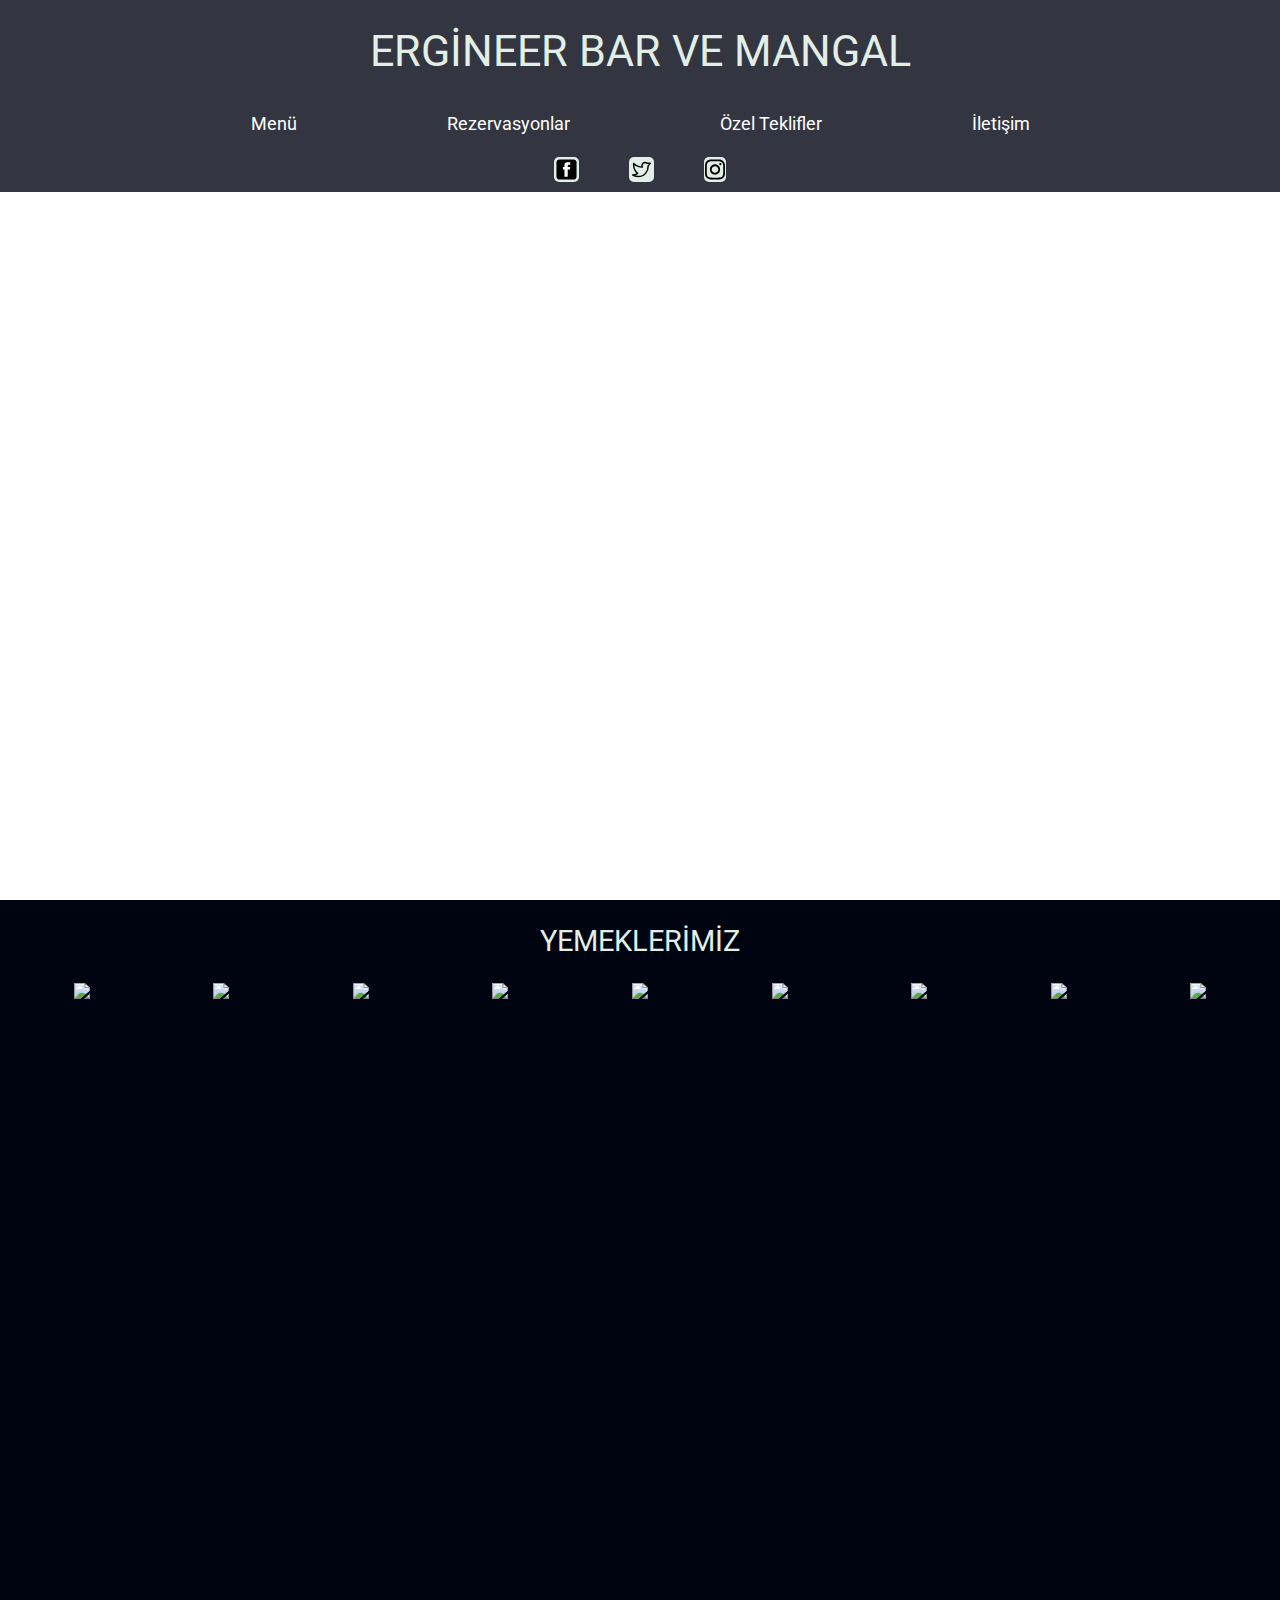
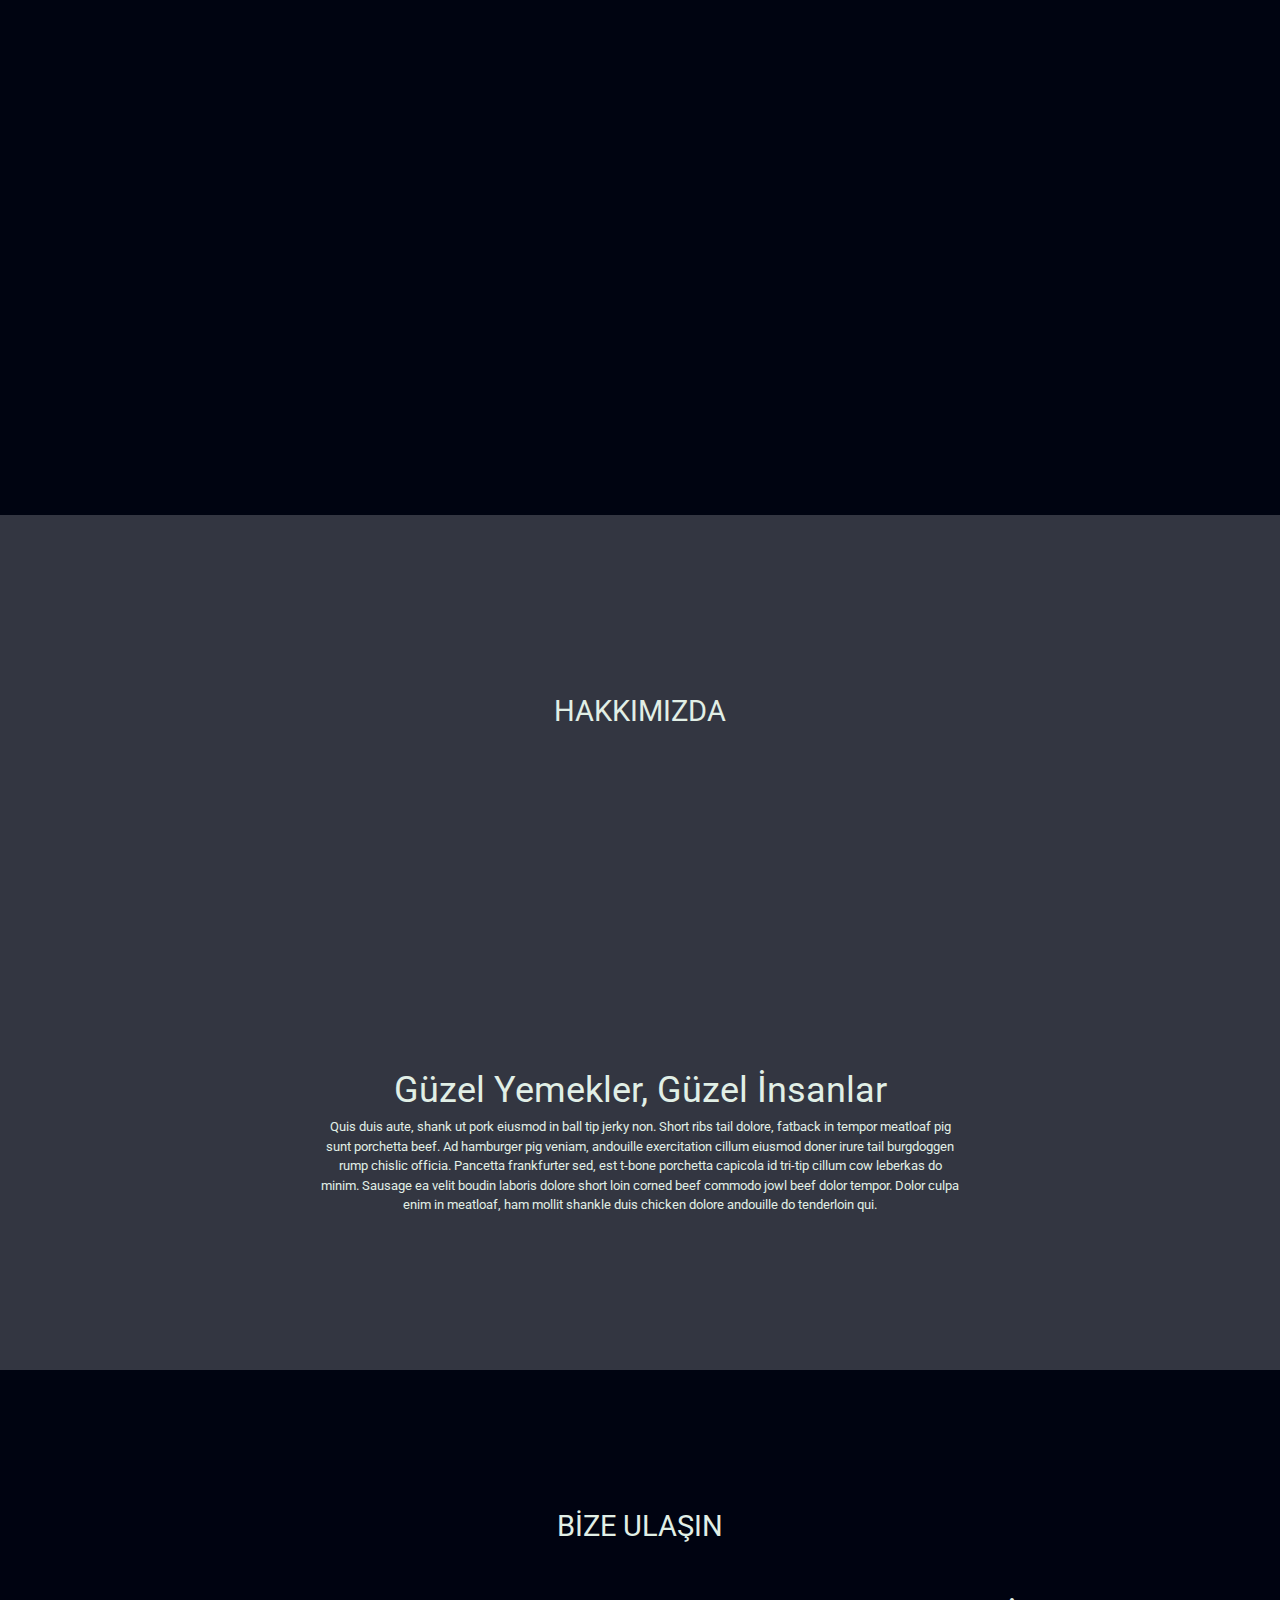
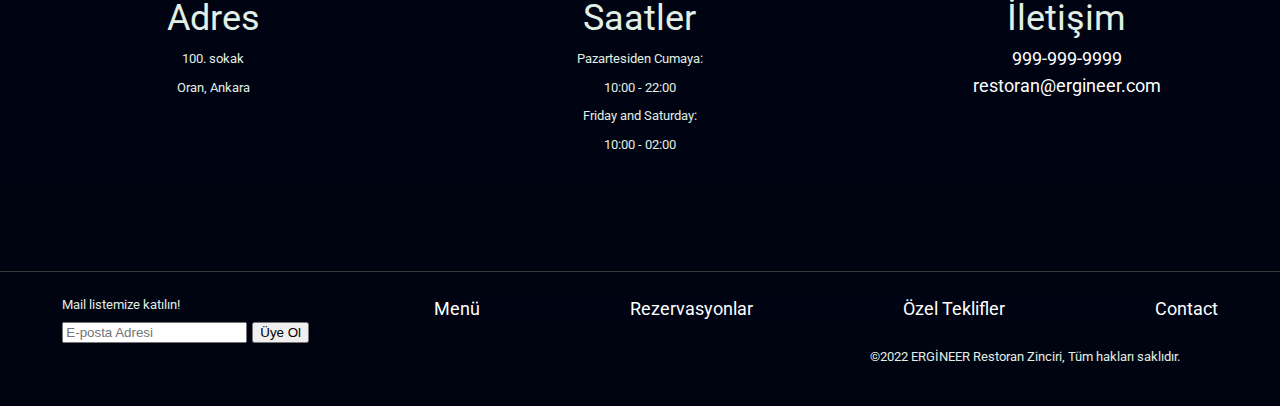
==== index.html @ 951902a8 "changed" ====
<!DOCTYPE html>

<html lang="tr">
  <head>
    <meta charset="utf-8" />
    <link rel="stylesheet" href="css/index.css" />

    <title>Sprint Challenge - Anasayfa</title>

    <link
      href="https://fonts.googleapis.com/css?family=Roboto|Rubik"
      rel="stylesheet"
    />
    <script
      src="https://kit.fontawesome.com/5b12ffad4b.js"
      crossorigin="anonymous"
    ></script>
  </head>

  <body>
    <div>
      <!-- header -->
      <header>
        <div class="headerbolumu">
          <a href="index.html"><h1>ERGİNEER BAR VE MANGAL</h1></a>

          <!-- nav -->

          <nav>
            <a href="menu.html">Menü</a>
            <a href="#">Rezervasyonlar</a>
            <a href="#">Özel Teklifler</a>
            <a href="#">İletişim</a>
          </nav>

          <div class="sosyal-medya">
            <img
              src="icons/facebook.svg"
              class="facebook"
              alt="facebook"
              height="25px"
            />
            <img
              src="icons/twitter.svg"
              class="twitter"
              alt="twitter"
              height="25px"
            />
            <img
              src="icons/instagram.svg"
              class="instagram"
              alt="instagram"
              height="25px"
            />
          </div>
        </div>
      </header>

      <!-- gallery section -->
      <section class="gallery">
        <div>
          <h2>YEMEKLERİMİZ</h2>
          <div class="yemek-galerisi">
            <img src="img/food-avocadotoast.jpg" height="200px" />
            <img src="img/food-burger.jpg" height="200px" />
            <img src="img/food-poutine.jpg" height="200px" />
            <img src="img/food-ribs.jpg" height="200px" />
            <img src="img/food-sandwich.jpg" height="200px" />
            <img src="img/food-sausage.jpg" height="200px" />
            <img src="img/food-steak.jpg" height="200px" />
            <img src="img/food-tacos.jpg" height="200px" />
            <img src="img/food-wings.jpg" height="200px" />
          </div>
        </div>
      </section>

      <!-- spacer -->
      <div class="spacer"></div>

      <!-- about section -->
      <section class="about">
        <div class="about-container">
          <h2>HAKKIMIZDA</h2>

          <div id="cooks" class="pic"></div>

          <div class="text">
            <h3>Güzel Yemekler, Güzel İnsanlar</h3>
            <p>
              Quis duis aute, shank ut pork eiusmod in ball tip jerky non. Short
              ribs tail dolore, fatback in tempor meatloaf pig sunt porchetta
              beef. Ad hamburger pig veniam, andouille exercitation cillum
              eiusmod doner irure tail burgdoggen rump chislic officia. Pancetta
              frankfurter sed, est t-bone porchetta capicola id tri-tip cillum
              cow leberkas do minim. Sausage ea velit boudin laboris dolore
              short loin corned beef commodo jowl beef dolor tempor. Dolor culpa
              enim in meatloaf, ham mollit shankle duis chicken dolore andouille
              do tenderloin qui.
            </p>
          </div>

          <div id="bartender" class="pic"></div>
        </div>
      </section>

      <!-- spacer -->
      <div class="spacer-sm"></div>

      <!-- contact section -->
      <section class="contact">
        <div class="contact-container">
          <h2>BİZE ULAŞIN</h2>

          <div class="info">
            <div class="address">
              <h3>Adres</h3>

              <address>
                <p>100. sokak</p>
                <p>Oran, Ankara</p>
              </address>
            </div>

            <div class="hours">
              <h3>Saatler</h3>

              <div>
                <p>Pazartesiden Cumaya:</p>
                <p>10:00 - 22:00</p>
                <p>Friday and Saturday:</p>
                <p>10:00 - 02:00</p>
              </div>
            </div>

            <div class="contacts">
              <h3>İletişim</h3>

              <div class="iletisim">
                <a id="phone" href="tel:999-999-9999">999-999-9999</a>
                <a id="email" href="mailto:restoran@boomer.com"
                  >restoran@ergineer.com</a
                >
              </div>
            </div>
          </div>
        </div>
      </section>

      <!-- spacer -->
      <div class="spacer-sm"></div>

      <!-- footer -->
      <footer>
        <!-- email signup -->

        <div class="footer-section">
          <div class="mail">
            <p>Mail listemize katılın!</p>
            <form>
              <input type="email" id="Email" placeholder="E-posta Adresi" />
              <button>Üye Ol</button>
            </form>
          </div>
          <!-- nav -->
          <div class="linkler">
            <nav>
              <a href="menu.html">Menü</a>
              <a href="Rezervasyonlar/">Rezervasyonlar</a>
              <a href="Özel Teklifler/">Özel Teklifler</a>
              <a href="Contact/">Contact</a>
            </nav>
          </div>
        </div>

        <!-- copyright -->
        <div class="copyright">
          <p>©2022 ERGİNEER Restoran Zinciri, Tüm hakları saklıdır.</p>
        </div>
      </footer>
    </div>
  </body>
</html>
---- css/index.css ----
/* http://meyerweb.com/eric/tools/css/reset/ 
   v2.0 | 20110126
   License: none (public domain)
*/

html,
body,
div,
span,
applet,
object,
iframe,
h1,
h2,
h3,
h4,
h5,
h6,
p,
blockquote,
pre,
a,
abbr,
acronym,
address,
big,
cite,
code,
del,
dfn,
em,
img,
ins,
kbd,
q,
s,
samp,
small,
strike,
strong,
sub,
sup,
tt,
var,
b,
u,
i,
center,
dl,
dt,
dd,
ol,
ul,
li,
fieldset,
form,
label,
legend,
table,
caption,
tbody,
tfoot,
thead,
tr,
th,
td,
article,
aside,
canvas,
details,
embed,
figure,
figcaption,
footer,
header,
hgroup,
menu,
nav,
output,
ruby,
section,
summary,
time,
mark,
audio,
video {
  margin: 0;
  padding: 0;
  border: 0;
  font-size: 100%;
  font: inherit;
  vertical-align: baseline;
}
/* HTML5 display-role reset for older browsers */
article,
aside,
details,
figcaption,
figure,
footer,
header,
hgroup,
menu,
nav,
section {
  display: block;
}
body {
  line-height: 1;
}
ol,
ul {
  list-style: none;
}
blockquote,
q {
  quotes: none;
}
blockquote:before,
blockquote:after,
q:before,
q:after {
  content: "";
  content: none;
}
table {
  border-collapse: collapse;
  border-spacing: 0;
}

* {
  box-sizing: border-box;
}

html {
  max-width: 1920px;
  min-width: 428px;
  width: 100%;
  font-size: 45%;
}

body {
  font-family: "Roboto", sans-serif;
  line-height: 1.5;
  color: rgb(225, 239, 230);
}

h1,
h2,
h3,
h4,
h5,
h6,
p,
a,
i {
  text-decoration: none;
}

h1 {
  padding-top: 20px;
  padding-bottom: 25px;
  text-align: center;
  color: rgb(225, 239, 230);
  font-size: 6rem;
  background: rgba(0, 4, 17, 0.8);
}

h2 {
  padding-top: 20px;
  padding-bottom: 20px;
  font-size: 4rem;
  color: rgb(225, 239, 230);
}

h3 {
  font-size: 5rem;
  color: rgb(225, 239, 230);
}
.headerbolumu {
  text-align: center;
}
nav {
  background: rgba(0, 4, 17, 0.8);
  display: flex;
  justify-content: center;
  gap: 150px;
}
.sosyal-medya {
  padding-top: 20px;
  padding-bottom: 10px;
  background: rgba(0, 4, 17, 0.8);
  display: flex;
  justify-content: center;
  gap: 50px;
}
img.facebook {
  padding: 1px;
  background-color: rgb(225, 239, 230);
  border-radius: 5px;
}
img.instagram {
  padding: 1px;
  background-color: rgb(225, 239, 230);
  border-radius: 5px;
}
img.twitter {
  padding: 1px;
  background-color: rgb(225, 239, 230);
  border-radius: 5px;
}

p {
  font-size: small;
}
a {
  font-size: 2.5rem;
  color: white;
}

/* header section */
header {
  width: 100%;
  height: 100vh;
  background-image: url("../img/home-header.jpg");
  background-size: cover;
  background-position: center;
  background-repeat: no-repeat;
}

/* spacers */
.spacer {
  width: 100%;
  height: 35vh;
  background-color: rgb(0, 4, 17);
}
.spacer-sm {
  width: 100%;
  height: 10vh;
  background-color: rgb(0, 4, 17);
}

/* gallery section */
.gallery {
  width: 100%;
  height: 100vh;
  text-align: center;
  background-color: rgb(0, 4, 17);
}
.yemek-galerisi {
  display: flex;
  flex-wrap: wrap;
  justify-content: space-evenly;
  gap: 50px;
}

/* about us section */
.about {
  width: 100%;
  height: 95vh;
  text-align: center;
  background-image: url("../img/staff-cooks.jpg");
  background-size: cover;
  background-position: top;
  background-repeat: no-repeat;
}

.about-container {
  height: 100%;
  display: flex;
  flex-wrap: wrap;
  justify-content: center;
  align-items: center;
  background-color: rgb(0, 4, 17, 0.8);
}

.about h2 {
  width: 100%;
}

.about-container .text {
  width: 50%;
}

/* contact us section */
.contact {
  text-align: center;
  background-image: url("../img/jumbo-restaurant.jpg");
  background-size: cover;
  background-position: center;
  background-repeat: no-repeat;
  background-color: rgb(0, 4, 17);
}
.iletisim {
  display: flex;
  flex-direction: column;
}
.uyeol {
  padding-left: 10px;
}

.contact-container {
  width: 100%;
  height: 100%;
  background-color: rgb(0, 4, 17, 0.8);
}

.contact h2 {
  padding-top: 5vh;
}

.contact h3 {
  padding-top: 2.5vh;
}

.contact p {
  padding: 0.5vh 0;
}

.info {
  width: 100%;
  display: flex;
  justify-content: space-around;
}

.address {
  width: 25%;
}

.hours {
  width: 25%;
  padding-bottom: 2.5vh;
}

.contacts {
  width: 25%;
}

/* footer section */
footer {
  width: 100%;
  height: 15vh;
  padding-top: 2.5vh;
  border-top: 1px solid rgba(70, 70, 70, 0.8);
  font-size: 3rem;
  background-color: rgb(0, 4, 17);
}
.footer-section {
  display: flex;
  justify-content: space-around;
}
.copyright {
  padding-right: 100px;
  text-align: end;
}
/* mobile media query */
@media (max-width: 428px) {
  /* header section */
  header h1 {
    font-size: 4rem;
    text-align: center;
  }
  header nav {
    display: flex;
    flex-direction: column;
  }
  .sosyal-medya {
    padding: 0;
  }

  /* gallery section */
  .gallery {
    height: auto;
  }
  .gallery img {
    width: 100%;
  }

  /* about us section */

  .about {
    height: 200vh;
  }

  .about h2 {
    width: 100%;
    padding-top: 5vh;
  }

  .about-container .text {
    width: 85%;
  }

  /* contact us section */
  .contact h3 {
    padding-top: 2.5vh;
  }

  .info {
    flex-wrap: wrap;
  }

  .address {
    width: 100%;
    padding-bottom: 2.5vh;
  }

  .hours {
    width: 100%;
  }

  .contacts {
    width: 100%;
    padding-bottom: 2.5vh;
  }

  /* footer section */
  footer {
    height: auto;
    padding-top: 2.5vh;
    font-size: 2rem;
  }
  .footer-section {
    flex-direction: column;
  }
  footer nav a {
    display: flex;
    flex-direction: column;
    text-align: center;
  }
  footer div {
    text-align: center;
  }
  .copyright {
    text-align: center;
    padding-bottom: 2rem;
  }
}
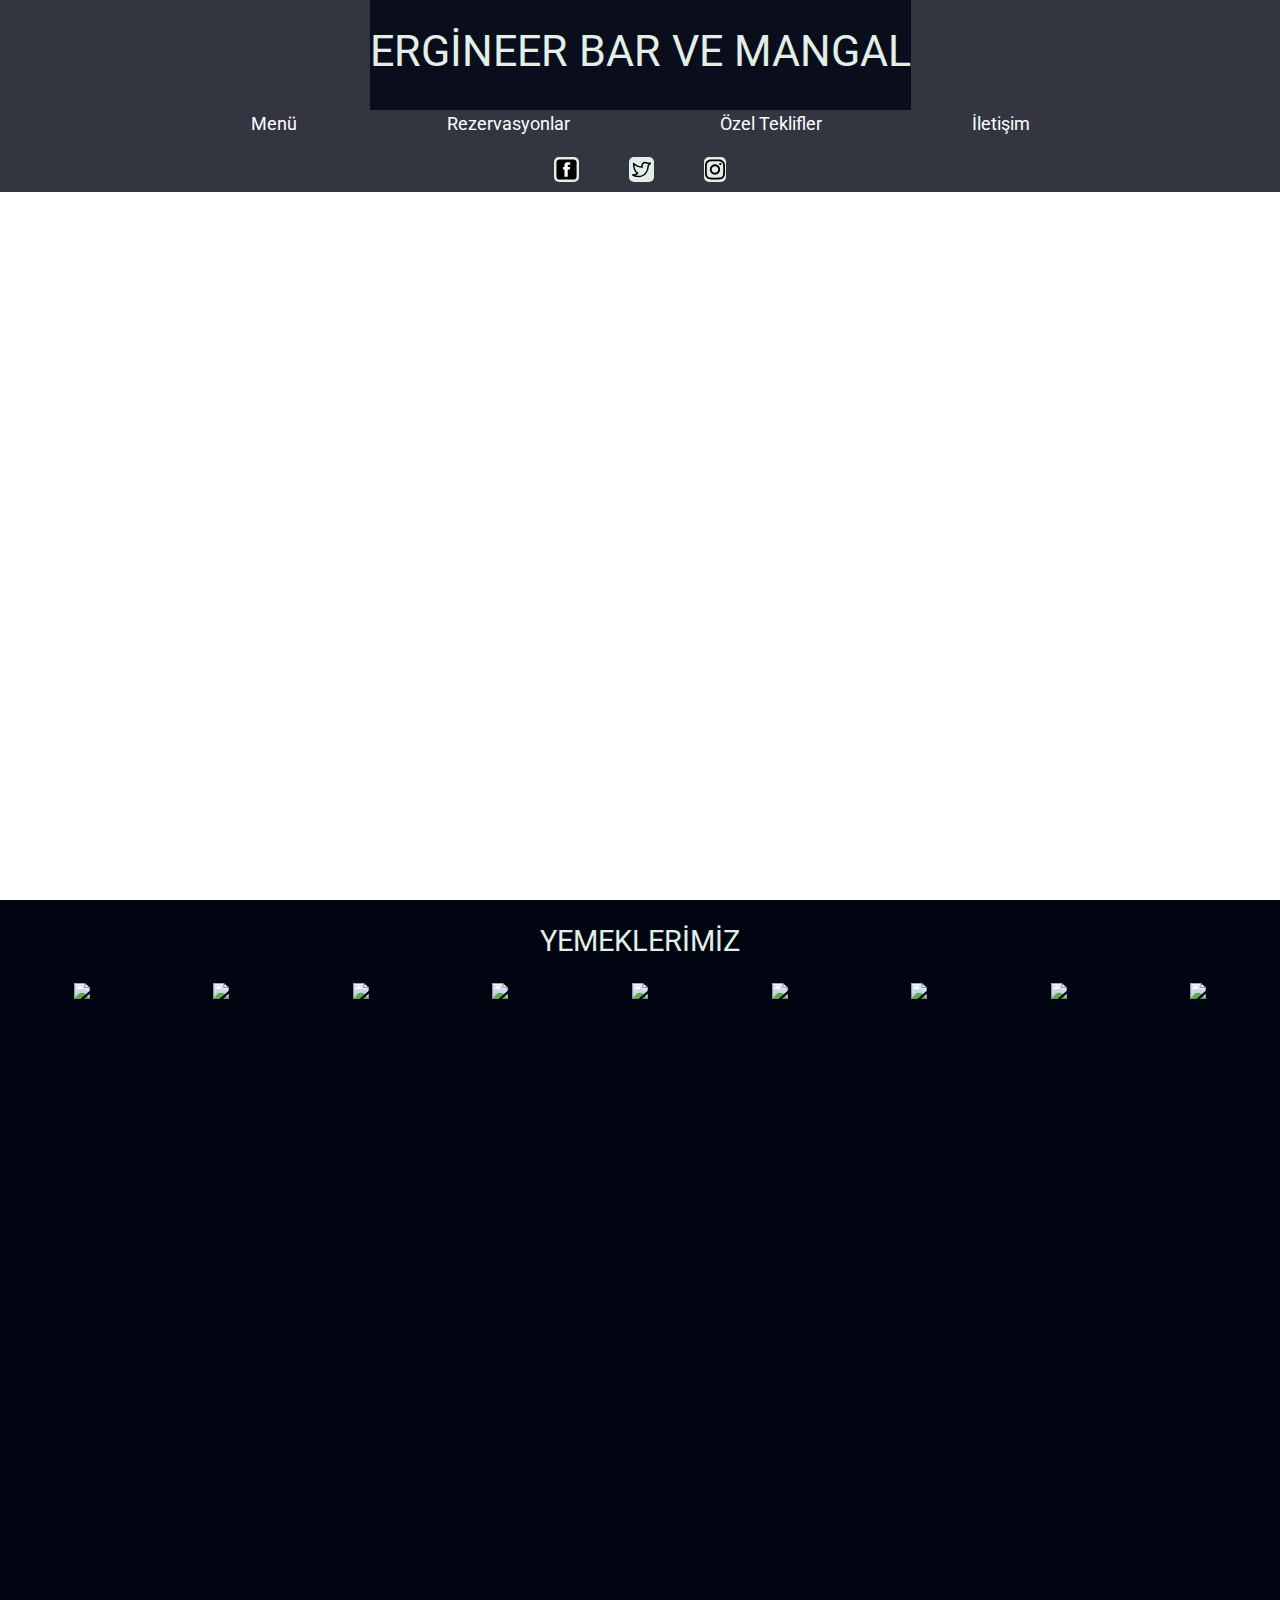
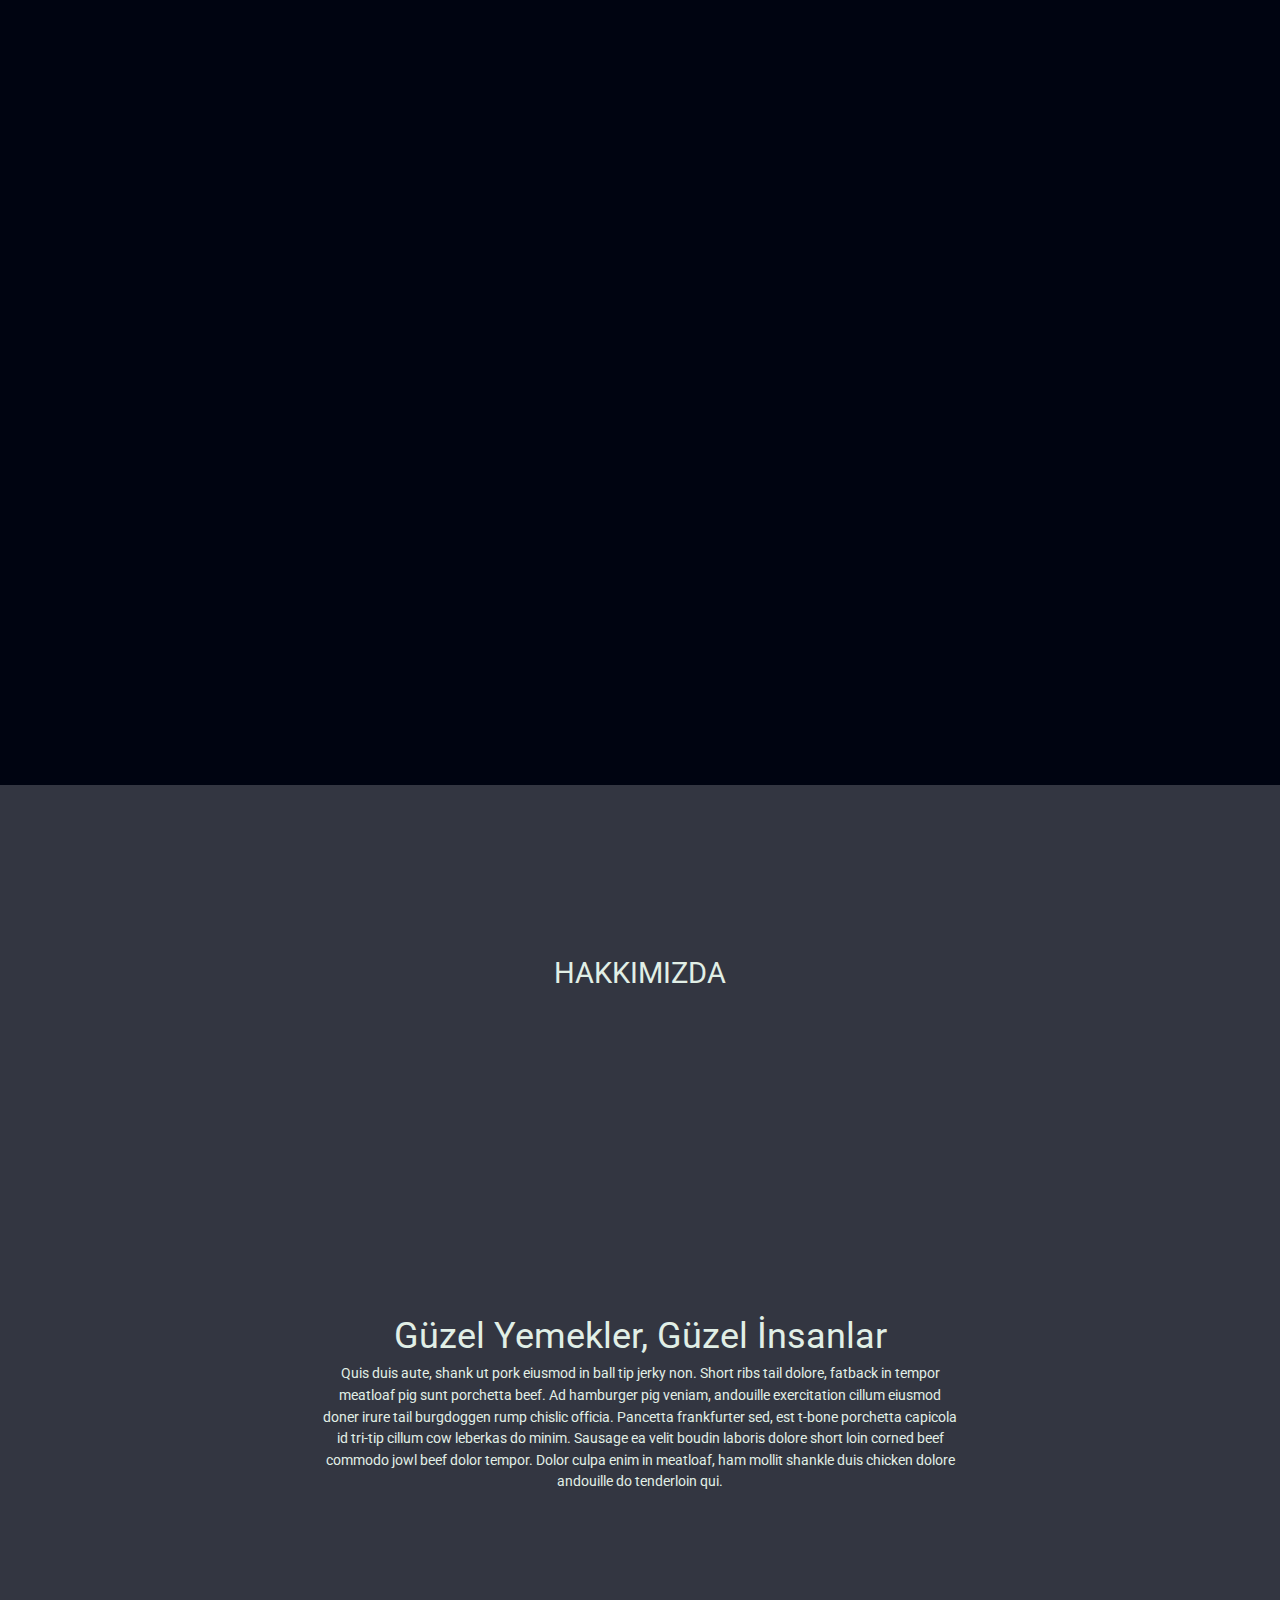
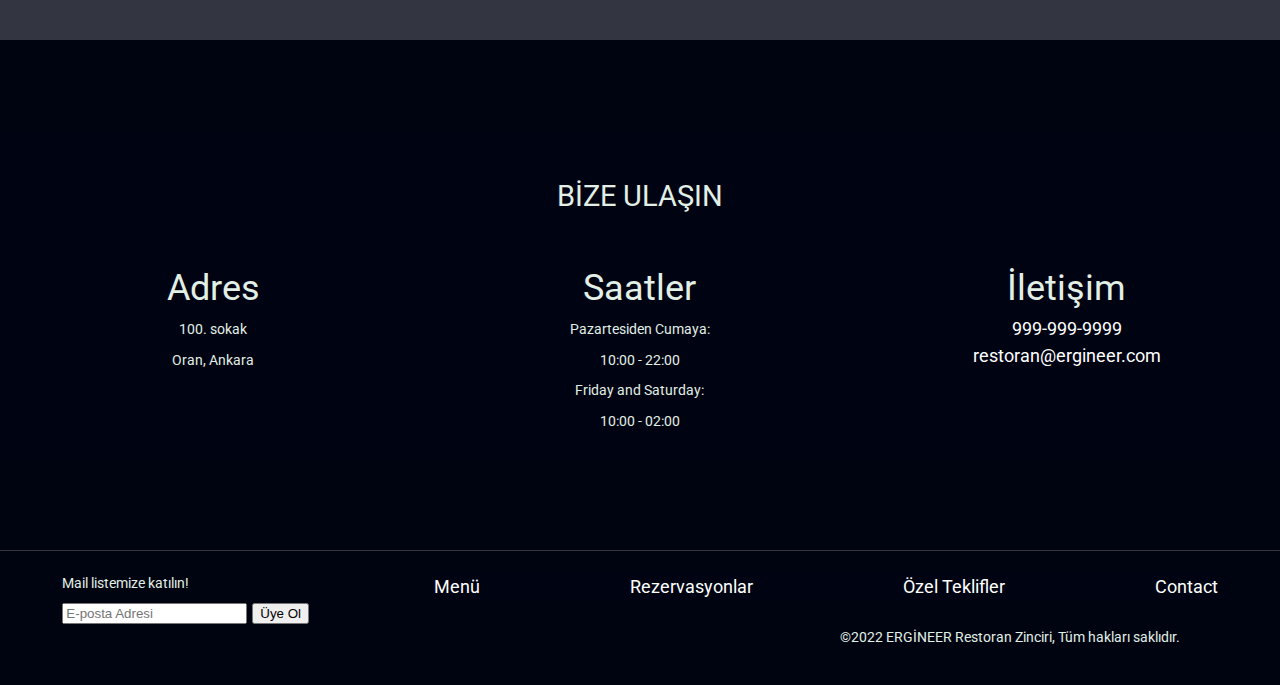
==== commit bfa34363: "değişiklik" ====
--- a/index.html
+++ b/index.html
@@ -3,6 +3,7 @@
 <html lang="tr">
   <head>
     <meta charset="utf-8" />
+    <meta name="viewport" content="width=device-width, initial-scale=1.0" />
     <link rel="stylesheet" href="css/index.css" />
 
     <title>Sprint Challenge - Anasayfa</title>
@@ -22,17 +23,19 @@
       <!-- header -->
       <header>
         <div class="headerbolumu">
-          <a href="index.html"><h1>ERGİNEER BAR VE MANGAL</h1></a>
+          <nav>
+            <a href="index.html"><h1>ERGİNEER BAR VE MANGAL</h1></a>
+          </nav>
 
           <!-- nav -->
-
-          <nav>
-            <a href="menu.html">Menü</a>
-            <a href="#">Rezervasyonlar</a>
-            <a href="#">Özel Teklifler</a>
-            <a href="#">İletişim</a>
-          </nav>
-
+          <div class="menuelemanlari">
+            <nav>
+              <a href="menu.html">Menü</a>
+              <a href="/Rezervasyonlar/i">Rezervasyonlar</a>
+              <a href="/Özel Teklifler/i">Özel Teklifler</a>
+              <a href="/İletişim/i">İletişim</a>
+            </nav>
+          </div>
           <div class="sosyal-medya">
             <img
               src="icons/facebook.svg"
@@ -61,15 +64,15 @@
         <div>
           <h2>YEMEKLERİMİZ</h2>
           <div class="yemek-galerisi">
-            <img src="img/food-avocadotoast.jpg" height="200px" />
-            <img src="img/food-burger.jpg" height="200px" />
-            <img src="img/food-poutine.jpg" height="200px" />
-            <img src="img/food-ribs.jpg" height="200px" />
-            <img src="img/food-sandwich.jpg" height="200px" />
-            <img src="img/food-sausage.jpg" height="200px" />
-            <img src="img/food-steak.jpg" height="200px" />
-            <img src="img/food-tacos.jpg" height="200px" />
-            <img src="img/food-wings.jpg" height="200px" />
+            <img src="img/food-avocadotoast.jpg" height="250px" />
+            <img src="img/food-burger.jpg" height="250px" />
+            <img src="img/food-poutine.jpg" height="250px" />
+            <img src="img/food-ribs.jpg" height="250px" />
+            <img src="img/food-sandwich.jpg" height="250px" />
+            <img src="img/food-sausage.jpg" height="250px" />
+            <img src="img/food-steak.jpg" height="250px" />
+            <img src="img/food-tacos.jpg" height="250px" />
+            <img src="img/food-wings.jpg" height="250px" />
           </div>
         </div>
       </section>
--- a/css/index.css
+++ b/css/index.css
@@ -211,7 +211,7 @@
 }
 
 p {
-  font-size: small;
+  font-size: 2rem;
 }
 a {
   font-size: 2.5rem;
@@ -231,7 +231,7 @@
 /* spacers */
 .spacer {
   width: 100%;
-  height: 35vh;
+  height: 65vh;
   background-color: rgb(0, 4, 17);
 }
 .spacer-sm {
@@ -355,14 +355,26 @@
 }
 /* mobile media query */
 @media (max-width: 428px) {
-  /* header section */
-  header h1 {
-    font-size: 4rem;
-    text-align: center;
-  }
-  header nav {
+  body div {
     display: flex;
     flex-direction: column;
+  }
+  /* header section */
+  header {
+    width: 100%;
+    height: 90vh;
+    background-image: url("/img/home-header.jpg");
+    background-size: cover;
+    background-position: center;
+    background-repeat: no-repeat;
+    display: flex;
+    flex-direction: column;
+  }
+
+  .menuelemanlari {
+    display: flex;
+    flex-direction: column;
+    flex-wrap: wrap;
   }
   .sosyal-medya {
     padding: 0;
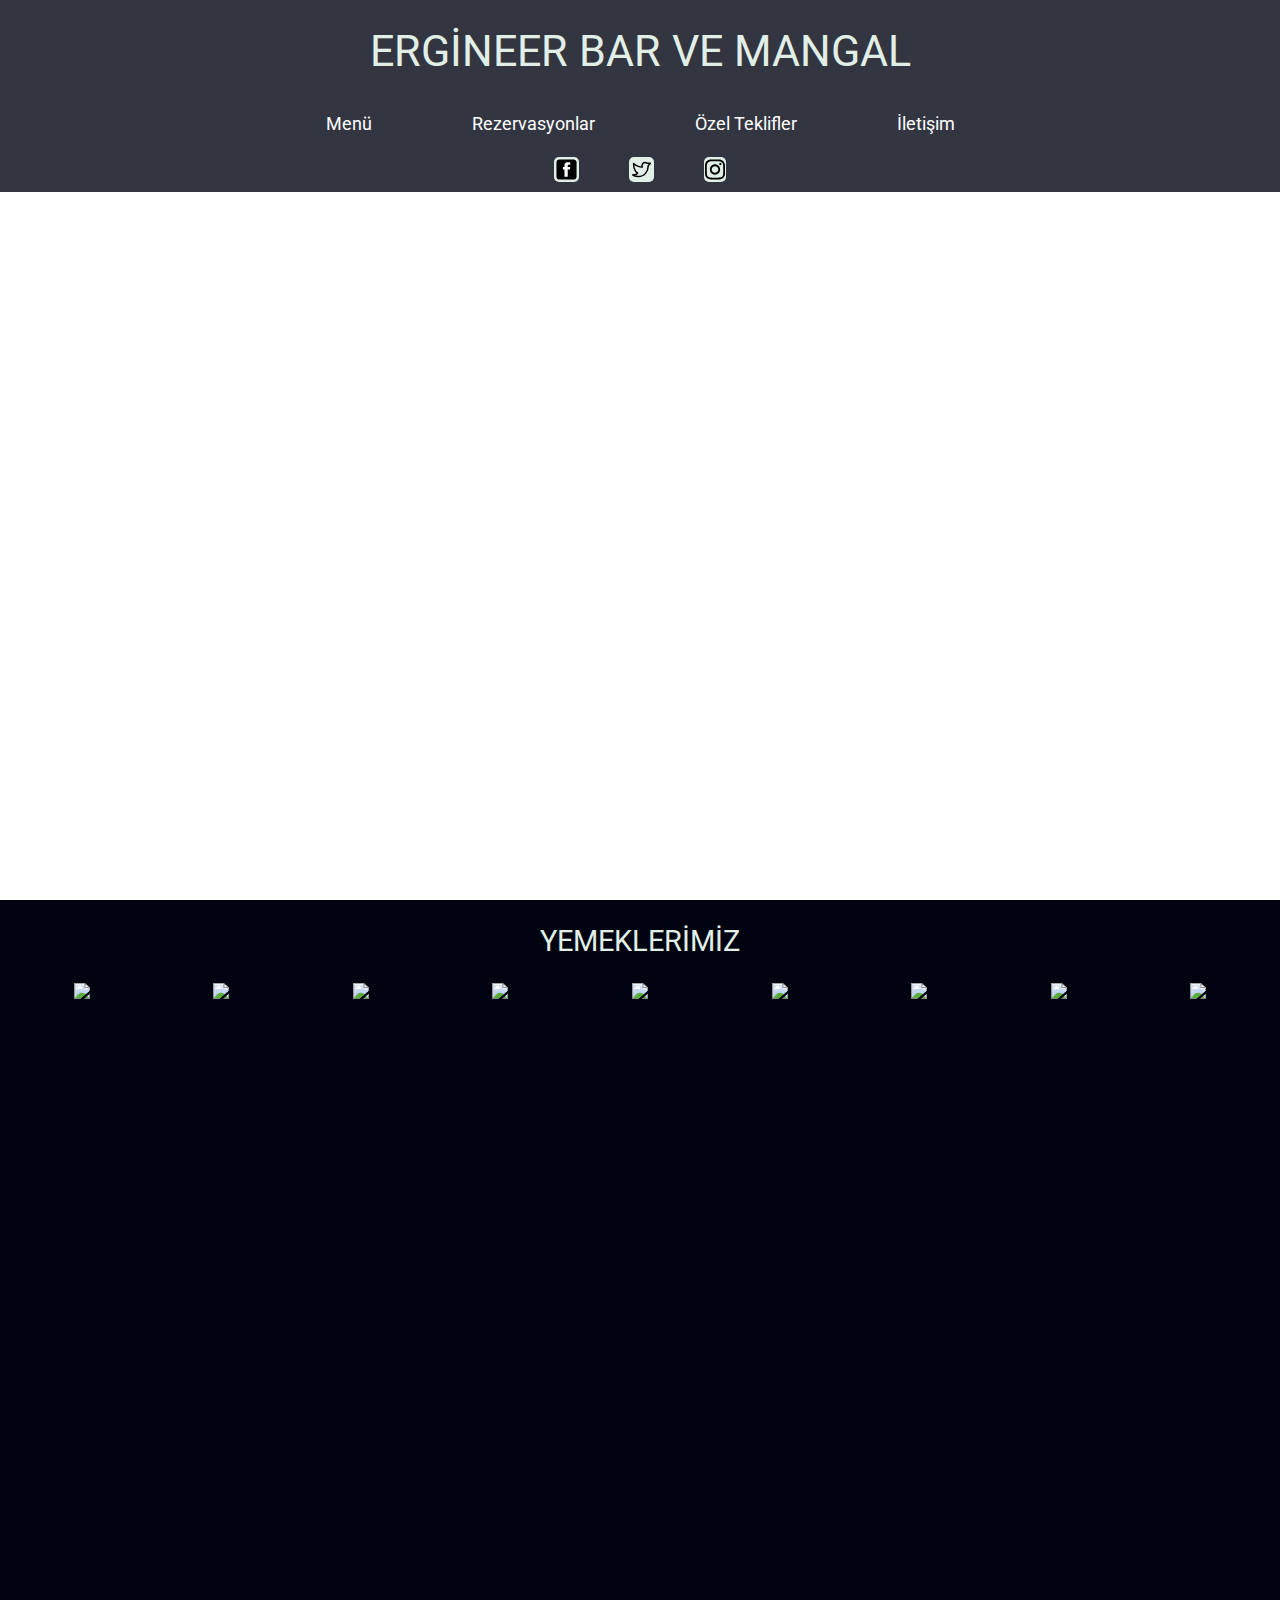
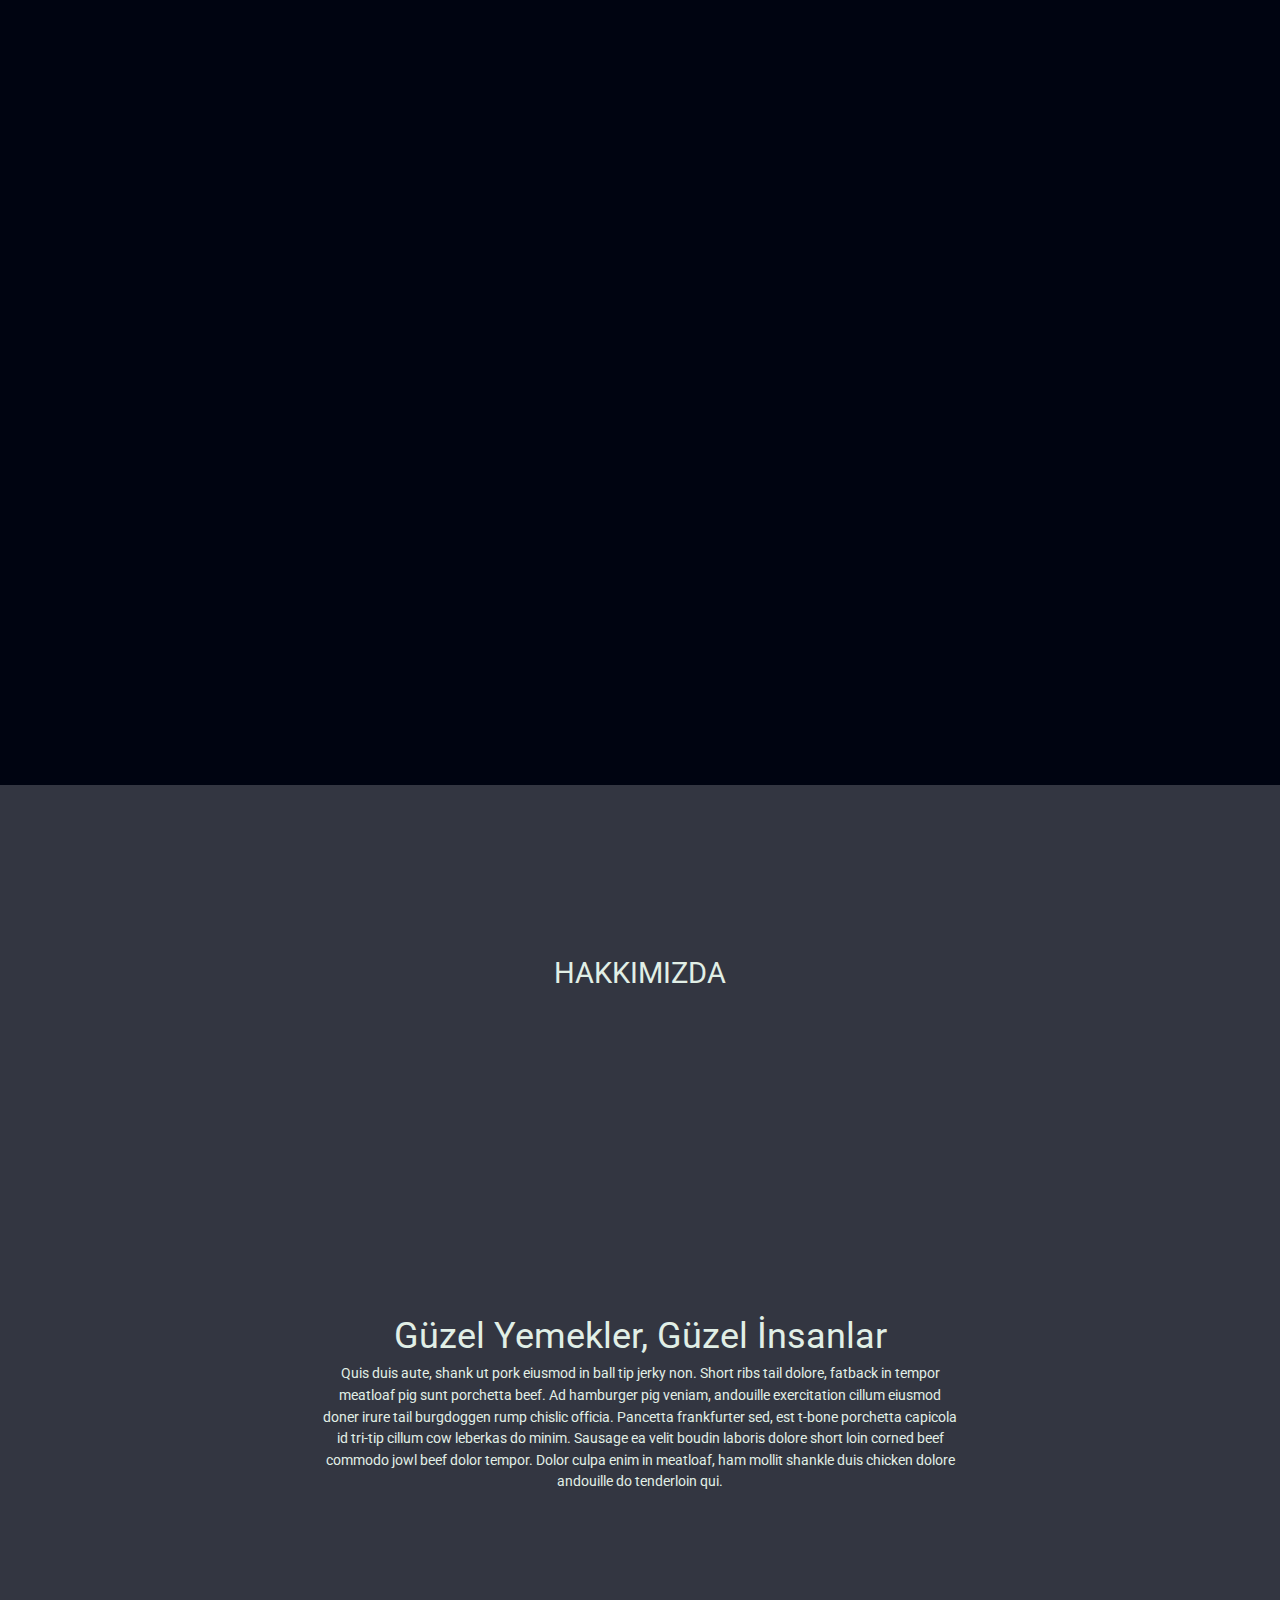
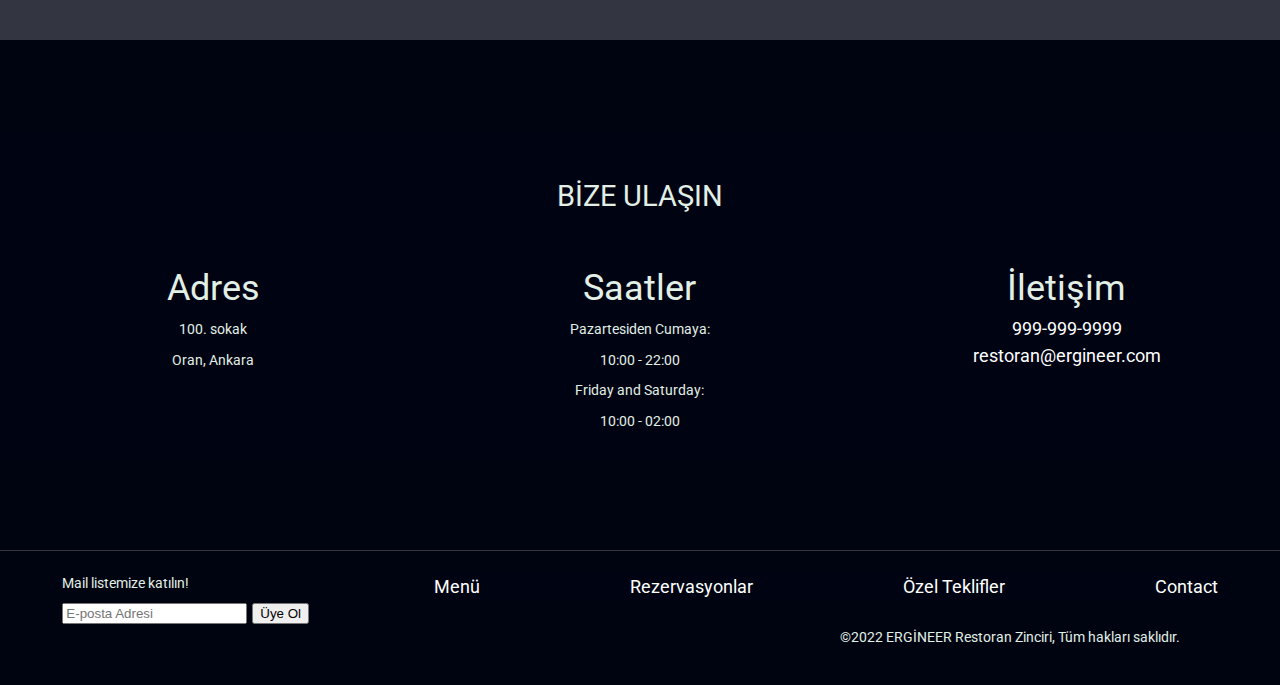
==== commit bbe0c9b4: "changes" ====
--- a/index.html
+++ b/index.html
@@ -23,19 +23,19 @@
       <!-- header -->
       <header>
         <div class="headerbolumu">
-          <nav>
-            <a href="index.html"><h1>ERGİNEER BAR VE MANGAL</h1></a>
-          </nav>
+          <a href="index.html"><h1>ERGİNEER BAR VE MANGAL</h1></a>
 
           <!-- nav -->
-          <div class="menuelemanlari">
-            <nav>
+
+          <nav>
+            <div class="menuelemanlari">
               <a href="menu.html">Menü</a>
               <a href="/Rezervasyonlar/i">Rezervasyonlar</a>
               <a href="/Özel Teklifler/i">Özel Teklifler</a>
               <a href="/İletişim/i">İletişim</a>
-            </nav>
-          </div>
+            </div>
+          </nav>
+
           <div class="sosyal-medya">
             <img
               src="icons/facebook.svg"
--- a/css/index.css
+++ b/css/index.css
@@ -186,6 +186,11 @@
   justify-content: center;
   gap: 150px;
 }
+.menuelemanlari {
+  display: flex;
+  justify-content: space-between;
+  gap: 100px;
+}
 .sosyal-medya {
   padding-top: 20px;
   padding-bottom: 10px;
